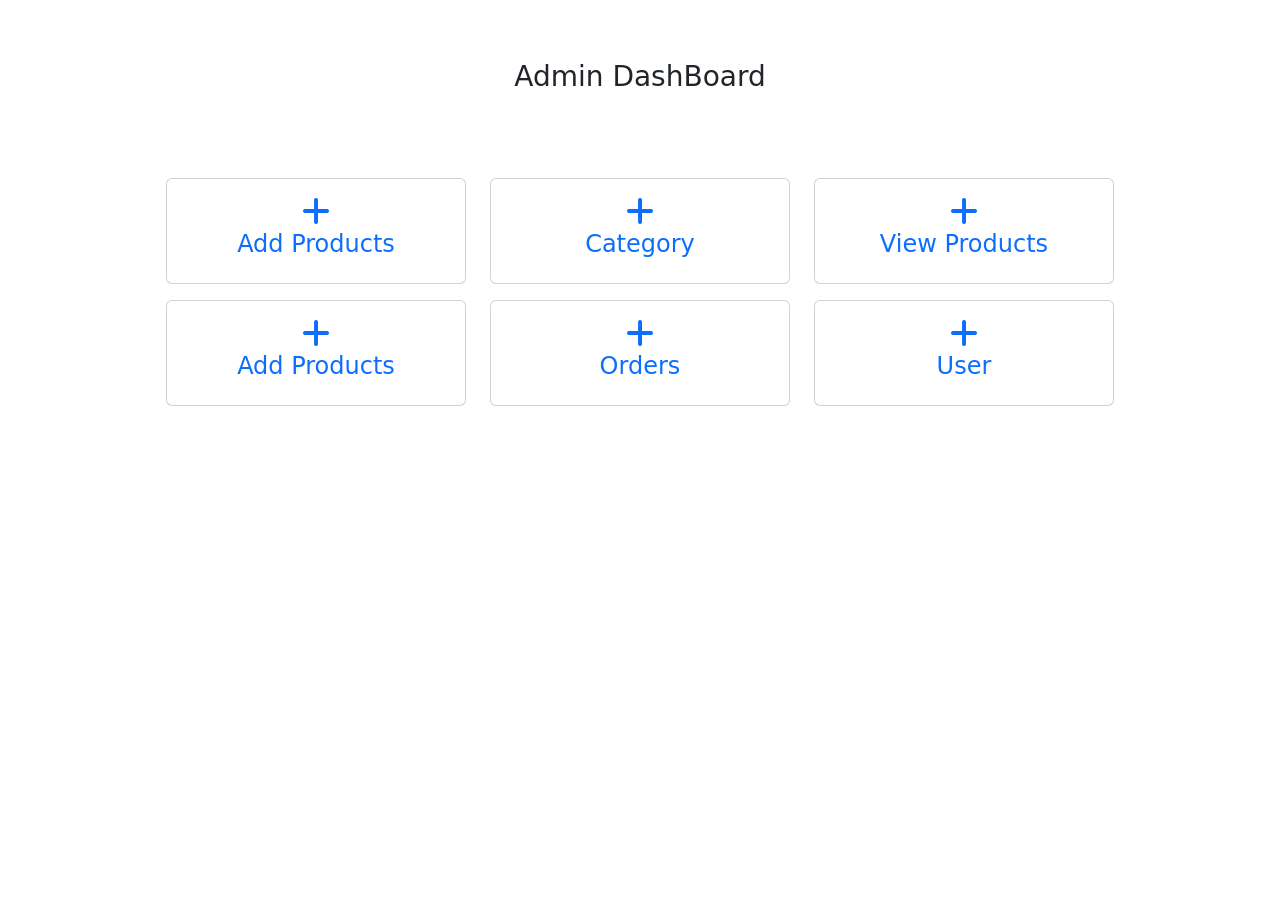
==== src/main/resources/templates/admin/index.html @ e2e5b2a4 "Initial commit - Frontend completed" ====
<!DOCTYPE html>
<html xmlns:th="http://www.thymeleaf.org">
<head>
    <meta charset="UTF-8">
    <title>Products</title>
    <!-- Add Bootstrap & FontAwesome CDN if not already included -->
    <link rel="stylesheet" href="https://cdn.jsdelivr.net/npm/bootstrap@5.3.0/dist/css/bootstrap.min.css">
    <link rel="stylesheet" href="https://cdnjs.cloudflare.com/ajax/libs/font-awesome/6.5.0/css/all.min.css">
</head>

<body>
<div th:replace="base :: layout(~{::section})">
<section>

<div class="container p-5">
<p class="text-center fs-3 mt-2">Admin DashBoard</p>
  <div class="row p-5">
    <div class="col-md-4 mt-3">
    <a href="#" class="text-decoration-none">
      <div class="card card-sh">
        <div class="card-body text-center text-primary" >
        <i class="fa-solid fa-plus fa-2x"></i>
         <h4>Add Products</h4>
         </div>
    </div>
    </a>
    </div>
    
      <div class="col-md-4 mt-3">
    <a href="#" class="text-decoration-none">
      <div class="card card-sh">
        <div class="card-body text-center text-primary" >
        <i class="fa-solid fa-plus fa-2x"></i>
         <h4>Category</h4>
         </div>
    </div>
    </a>
    </div>
    
      <div class="col-md-4 mt-3">
    <a href="#" class="text-decoration-none">
      <div class="card card-sh">
        <div class="card-body text-center text-primary" >
        <i class="fa-solid fa-plus fa-2x"></i>
         <h4>View Products</h4>
         </div>
    </div>
    </a>
    </div>
    
      <div class="col-md-4 mt-3">
    <a href="#" class="text-decoration-none">
      <div class="card card-sh">
        <div class="card-body text-center text-primary" >
        <i class="fa-solid fa-plus fa-2x"></i>
         <h4>Add Products</h4>
         </div>
    </div>
    </a>
    </div>
    
          <div class="col-md-4 mt-3">
    <a href="#" class="text-decoration-none">
      <div class="card card-sh">
        <div class="card-body text-center text-primary" >
        <i class="fa-solid fa-plus fa-2x"></i>
         <h4>Orders</h4>
         </div>
    </div>
    </a>
    </div>
    
      <div class="col-md-4 mt-3">
    <a href="#" class="text-decoration-none">
      <div class="card card-sh">
        <div class="card-body text-center text-primary" >
        <i class="fa-solid fa-plus fa-2x"></i>
         <h4>User</h4>
         </div>
    </div>
    </a>
    </div>
    

</div>

</div>
</section>
</div>
</body>
</html>
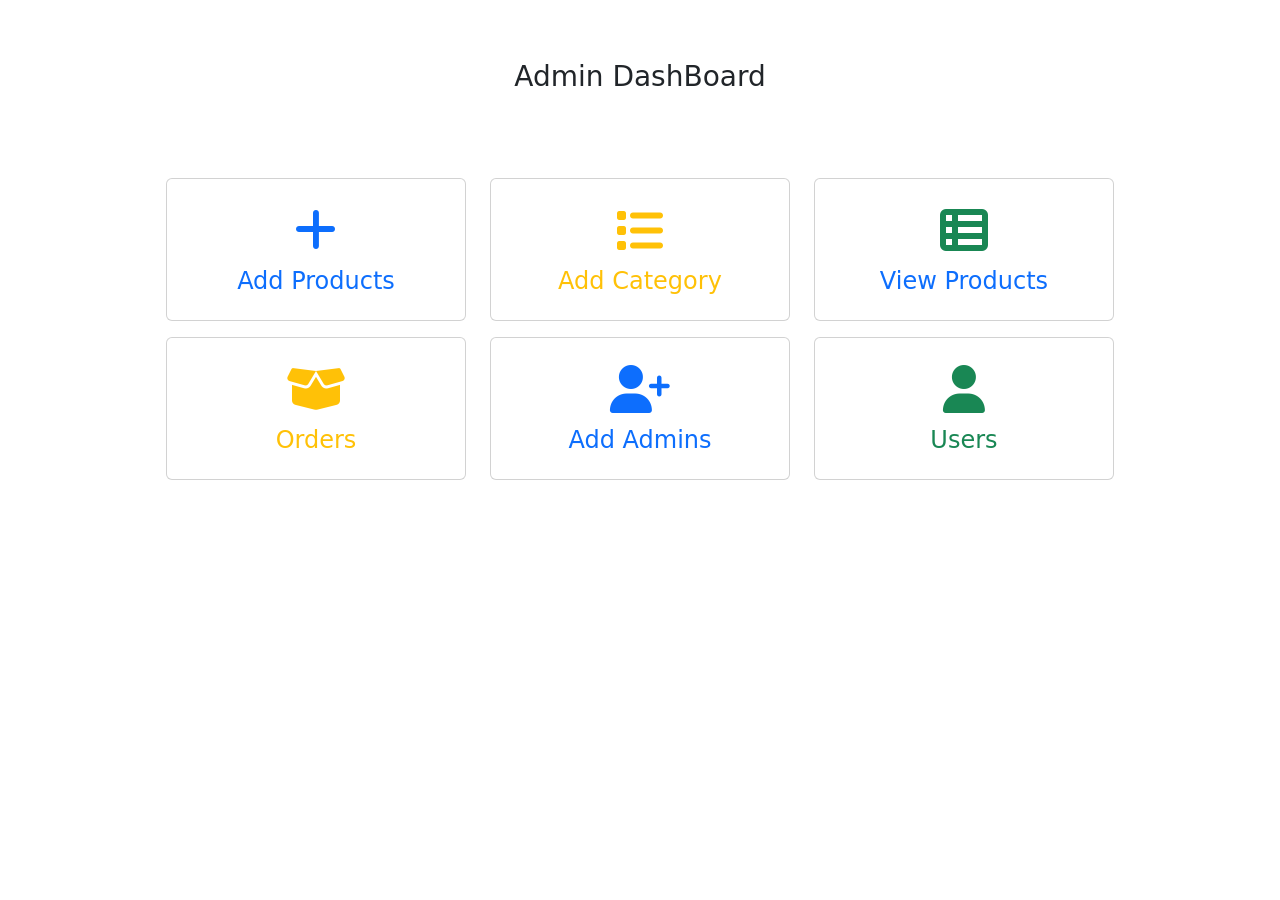
==== commit d3c83430: "Initial COmmit" ====
--- a/src/main/resources/templates/admin/index.html
+++ b/src/main/resources/templates/admin/index.html
@@ -16,11 +16,22 @@
 <p class="text-center fs-3 mt-2">Admin DashBoard</p>
   <div class="row p-5">
     <div class="col-md-4 mt-3">
-    <a href="#" class="text-decoration-none">
+    <a href="/admin/loadAddProducts" class="text-decoration-none">
       <div class="card card-sh">
-        <div class="card-body text-center text-primary" >
-        <i class="fa-solid fa-plus fa-2x"></i>
+        <div class="card-body text-center text-primary fa-3x" >
+        <i class="fa-solid fa-plus "></i>
          <h4>Add Products</h4>
+         </div>
+    </div>
+    </a>
+    </div>
+    
+      <div class="col-md-4 mt-3">
+    <a href="/admin/category" class="text-decoration-none">
+      <div class="card card-sh">
+        <div class="card-body text-center text-warning fa-3x" >
+        <i class="fa-solid fa-list"></i>
+         <h4>Add Category</h4>
          </div>
     </div>
     </a>
@@ -29,9 +40,31 @@
       <div class="col-md-4 mt-3">
     <a href="#" class="text-decoration-none">
       <div class="card card-sh">
-        <div class="card-body text-center text-primary" >
-        <i class="fa-solid fa-plus fa-2x"></i>
-         <h4>Category</h4>
+        <div class="card-body text-center text-primary fa-3x" >
+        <i class="fa-solid fa-table-list text-success"></i>
+         <h4>View Products</h4>
+         </div>
+    </div>
+    </a>
+    </div>
+    
+          <div class="col-md-4 mt-3">
+    <a href="#" class="text-decoration-none">
+      <div class="card card-sh">
+        <div class="card-body text-center text-warning fa-3x" >
+        <i class="fa-solid fa-box-open"></i>
+         <h4>Orders</h4>
+         </div>
+    </div>
+    </a>
+    </div>
+    
+          <div class="col-md-4 mt-3">
+    <a href="#" class="text-decoration-none">
+      <div class="card card-sh">
+        <div class="card-body text-center text-primary fa-3x" >
+        <i class="fa-solid fa-user-plus"></i>
+         <h4>Add Admins</h4>
          </div>
     </div>
     </a>
@@ -40,42 +73,9 @@
       <div class="col-md-4 mt-3">
     <a href="#" class="text-decoration-none">
       <div class="card card-sh">
-        <div class="card-body text-center text-primary" >
-        <i class="fa-solid fa-plus fa-2x"></i>
-         <h4>View Products</h4>
-         </div>
-    </div>
-    </a>
-    </div>
-    
-      <div class="col-md-4 mt-3">
-    <a href="#" class="text-decoration-none">
-      <div class="card card-sh">
-        <div class="card-body text-center text-primary" >
-        <i class="fa-solid fa-plus fa-2x"></i>
-         <h4>Add Products</h4>
-         </div>
-    </div>
-    </a>
-    </div>
-    
-          <div class="col-md-4 mt-3">
-    <a href="#" class="text-decoration-none">
-      <div class="card card-sh">
-        <div class="card-body text-center text-primary" >
-        <i class="fa-solid fa-plus fa-2x"></i>
-         <h4>Orders</h4>
-         </div>
-    </div>
-    </a>
-    </div>
-    
-      <div class="col-md-4 mt-3">
-    <a href="#" class="text-decoration-none">
-      <div class="card card-sh">
-        <div class="card-body text-center text-primary" >
-        <i class="fa-solid fa-plus fa-2x"></i>
-         <h4>User</h4>
+        <div class="card-body text-center text-success fa-3x" >
+        <i class="fa-solid fa-user"></i>
+         <h4>Users</h4>
          </div>
     </div>
     </a>
